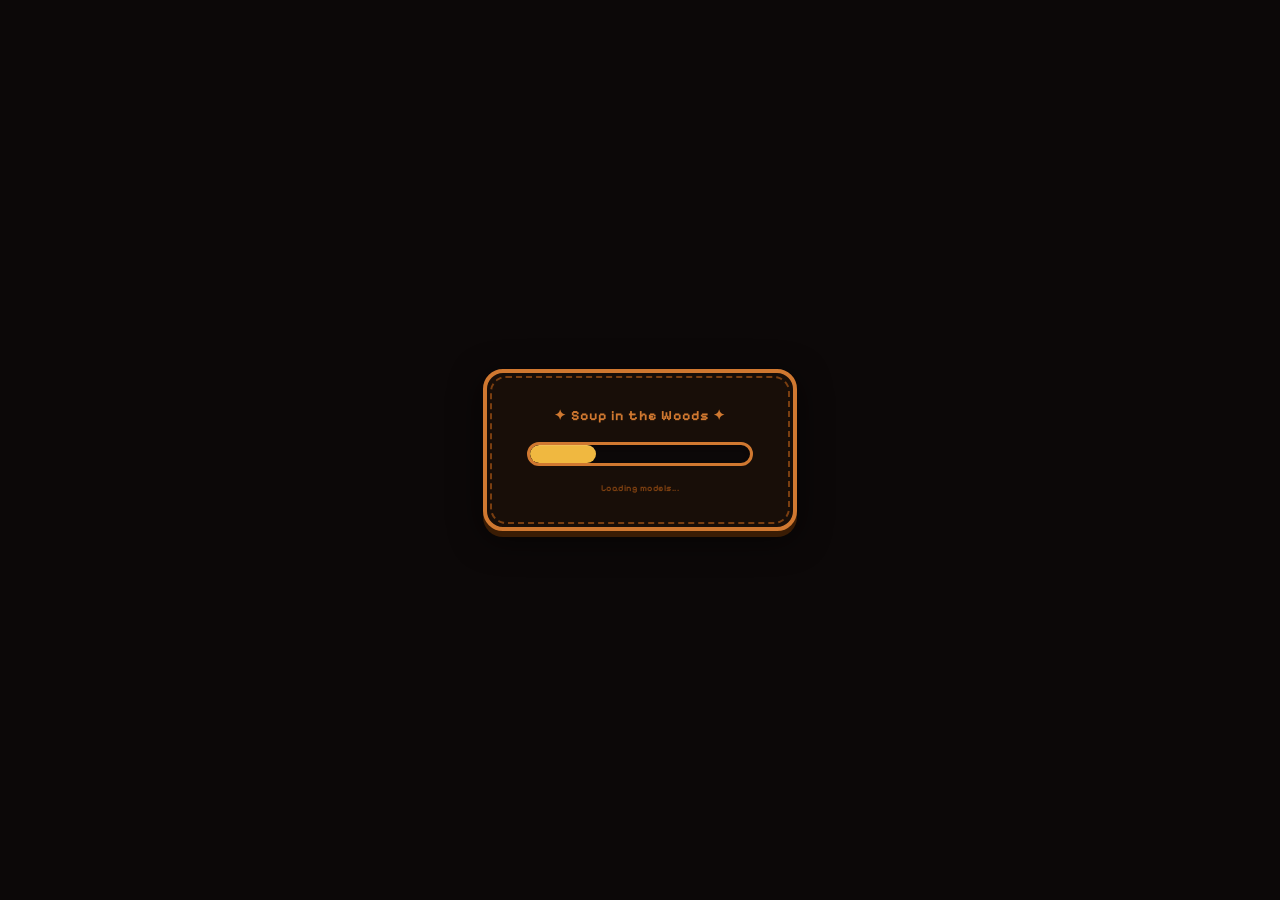
==== project/index.html @ 31e81b24 "project refactoring" ====
<!DOCTYPE html>
<html lang="en">
<head>
    <meta charset="UTF-8">
    <meta name="viewport" content="width=device-width, initial-scale=1.0, user-scalable=no, viewport-fit=cover">
    <title>Soup in the Woods</title>
    <link rel="stylesheet" href="lib/normalize.css">
    <link rel="stylesheet" href="lib/dat.gui.css">
    <link rel="stylesheet" href="index.css">
    
    <!-- VERTEX SHADER GENERALE -->
    <script id="vertex-shader" type="x-shader/x-vertex">#version 300 es
        // Posizione del vertice nel modello.
        layout(location = 0) in vec3 a_position;
        // Coordinate UV del vertice.
        layout(location = 1) in vec2 a_uv;
        // Matrice per istanza: traduce, ruota e scala ogni copia del modello.
        layout(location = 2) in mat4 a_instanceMatrix;
        // Normale del vertice (layout location 6, dopo i 4 attributi della matrice istanza)
        layout(location = 6) in vec3 a_normal;
        // Tangente per normal mapping (layout location 7)
        layout(location = 7) in vec3 a_tangent;

        // View matrix fornita dalla camera.
        uniform mat4 u_view;
        // Projection matrix prospettica.
        uniform mat4 u_projection;

        // UV passate al fragment shader.
        out vec2 v_uv;
        // Posizione mondo del vertice (passata al fragment shader per calcolo luce semplice)
        out vec3 v_worldPos;
        // Normale mondo del vertice (per calcoli speculari)
        out vec3 v_normal;
        out vec3 v_tangent; 

        void main() {
            // Conserva le UV originali.
            v_uv = a_uv;
            // Calcola posizione mondo usando la matrice istanza
            vec4 worldPos = a_instanceMatrix * vec4(a_position, 1.0);
            v_worldPos = worldPos.xyz;
            // Trasforma la normale in spazio mondo usando mat3 della matrice istanza
            v_normal = normalize(mat3(a_instanceMatrix) * a_normal);
            v_tangent = normalize(mat3(a_instanceMatrix) * a_tangent);
            // Trasforma il vertice da spazio mondo a clip space.
            gl_Position = u_projection * u_view * worldPos;
        }
    </script>

    <!-- FRAGMENT SHADER GENERALE -->
    <script id="fragment-shader" type="x-shader/x-fragment">#version 300 es
        precision mediump float;

        in vec2 v_uv; // UV interpolate tra i vertici.

        in vec3 v_worldPos; // Posizione mondo interpolata dal vertex shader.
        in vec3 v_normal; // Normale mondo interpolata dal vertex shader.
        in vec3 v_tangent; // Tangente interpolata dal vertex shader.
        uniform vec4 u_color; // Colore base del materiale.

        uniform bool u_useTexture;
        uniform sampler2D u_texture;

        uniform bool u_alphaClip;
        uniform float u_alphaThreshold;

        uniform vec3 u_firePosition;
        uniform vec3 u_fireColor;
        uniform float u_fireIntensity;

        uniform vec3 u_moonDirection;
        uniform vec3 u_moonColor;
        uniform float u_moonIntensity;

        uniform vec3 u_viewPosition; // Posizione della fotocamera (worldspace) per calcolo speculare
        
        uniform bool u_useBumpMap;
        uniform sampler2D u_bumpMap;
        uniform vec2 u_bumpMapSize; 
        uniform float u_bumpMapStrength; 
        

        uniform bool u_useSpecularMap;
        uniform sampler2D u_specularMap;
        uniform vec3 u_specularColor; // Colore speculare del materiale (Ks)

        out vec4 outColor; // Colore finale scritto nel framebuffer.

        void main() {
            
            vec4 color = u_color; // Parte dal colore del materiale.
            if (u_useTexture) {
                vec4 texColor = texture(u_texture, v_uv);
                color *= texColor;
            }

            if (u_alphaClip && color.a < u_alphaThreshold) {
                discard;
            }

            // Vettori necessari per illuminazione Phong
            vec3 N = normalize(v_normal);

            // BUMP MAPPING
            if (u_useBumpMap) {
                vec3 T = normalize(v_tangent);
                T = normalize(T - dot(T, N) * N); 
                vec3 B = cross(N, T);
                
                float bm0 = texture(u_bumpMap, v_uv).r;
                float bmRight = texture(u_bumpMap, v_uv + vec2(1.0 / u_bumpMapSize.x, 0.0)).r;
                float bmUp = texture(u_bumpMap, v_uv + vec2(0.0, 1.0 / u_bumpMapSize.y)).r;

                vec3 bumpVector = (bmRight - bm0) * T + (bmUp - bm0) * B;

                N = normalize(N + bumpVector * u_bumpMapStrength);
            }

            vec3 V = normalize(u_viewPosition - v_worldPos);

            // ========== FUOCO (Luce puntiforme) ==========
            float dist_fire = distance(v_worldPos, u_firePosition);
            float brightness_fire = u_fireIntensity / (1.0 + 0.08 * dist_fire * dist_fire);
            
            vec3 L_fire = normalize(u_firePosition - v_worldPos);
            float lambertian_fire = max(dot(N, L_fire), 0.0);
            float wrappedLambertian_fire = lambertian_fire * 0.7 + 0.3;
            vec3 diffuseLight_fire = u_fireColor * brightness_fire * wrappedLambertian_fire * color.rgb;

            // Sampla la specular map (se abilitata)
            vec3 specularMap = u_useSpecularMap ? texture(u_specularMap, v_uv).rgb : vec3(1.0);

            // Specular dal fuoco (Phong)
            vec3 H_fire = normalize(L_fire + V);
            float specularIntensity_fire = pow(max(dot(N, H_fire), 0.0), 32.0);
            vec3 specularLight_fire = u_specularColor * u_fireColor * brightness_fire * specularIntensity_fire * 0.4 * lambertian_fire * specularMap;

            // ========== LUNA (Luce direzionale debole) ==========
            vec3 L_moon = normalize(-u_moonDirection); // Inverti direzione
            float lambertian_moon = max(dot(N, L_moon), 0.0);
            vec3 diffuseLight_moon = u_moonColor * u_moonIntensity * lambertian_moon * color.rgb;

            // specular luna
            vec3 H_moon = normalize(L_moon + V);
            float specularIntensity_moon = pow(max(dot(N, H_moon), 0.0), 32.0);
            vec3 specularLight_moon = u_specularColor * u_moonColor * u_moonIntensity * specularIntensity_moon * 0.5 * lambertian_moon * specularMap;

            // vec3 ambient = color.rgb * 0.1;

            vec3 finalRgb = diffuseLight_fire + specularLight_fire + diffuseLight_moon + specularLight_moon;
            finalRgb = clamp(finalRgb, 0.0, 1.0);
            outColor = vec4(finalRgb, color.a);
        }
    </script>

    <!-- SKYBOX VERTEX SHADER -->
    <script id="skybox-vertex" type="x-shader/x-vertex">#version 300 es
        in vec4 a_position;
        out vec4 v_position;
        void main() {
            v_position = a_position;
            gl_Position = vec4(a_position.xy, 1, 1);
        }
    </script>

    <!-- SKYBOX FRAGMENT SHADER -->
    <script id="skybox-fragment" type="x-shader/x-fragment">#version 300 es
        precision mediump float;
        uniform samplerCube u_skybox;
        uniform mat4 u_viewDirectionProjectionInverse;
        in vec4 v_position;
        out vec4 outColor;

        void main() {
            vec4 t = u_viewDirectionProjectionInverse * v_position;
            vec3 dir = normalize(t.xyz / t.w);
            
            // per sfumare verso il nero all'orizzonte
            float horizon = smoothstep(-0.1, 0.3, dir.y);
            vec4 skyColor = texture(u_skybox, dir);
            outColor = vec4(skyColor.rgb * horizon, 1.0);
        }
    </script>

</head>
<body>

    <div id="loading-screen">
        <div id="loading-box">
            <p id="loading-title">✦ Soup in the Woods ✦</p>
            <div id="loading-bar-wrap">
                <div id="loading-bar"></div>
            </div>
            <p id="loading-msg">Loading...</p>
        </div>
    </div>

    <!-- ========== HOW TO PLAY OVERLAY ========== -->

    <!-- Pulsante in alto a destra per riaprire l'overlay -->


    <canvas id="canvas"></canvas>

        <button id="btn-help" title="How to Play">?</button>

    <!-- Overlay -->
    <div id="howto-overlay">
    <div id="howto-box">

        <div id="howto-header">
        <span id="howto-title">✦ How to Play ✦</span>
        <button id="btn-close-howto" title="Close">✕</button>
        </div>

        <div id="howto-body">

        <div class="howto-section">
            <img src="assets/ui/2x_17.png" alt="description" class="howto-icon">
            <div>
            <div class="howto-label">Collect Mushrooms</div>
            <div class="howto-text">Click on the mushrooms that appear in the forest to collect them in your backpack.</div>
            </div>
        </div>

        <div class="howto-section">
            <img src="assets/ui/2x_11.png" alt="description" class="howto-icon">
            <div>
            <div class="howto-label">Backpack</div>
            <div class="howto-text">The collected mushrooms appear in the panel at the bottom. You can empty it with the "Empty bag" button.</div>
            </div>
        </div>

        <div class="howto-section">
            <img src="assets/ui/2x_44.png" alt="description" class="howto-icon">
            <div>
            <div class="howto-label">Make the Soup</div>
            <div class="howto-text">Collect at least 3 mushrooms and click on the pan to cook the soup</div>
            </div>
        </div>

        <div class="howto-section">
            <img src="assets/ui/2x_19.png" alt="description" class="howto-icon">
            <div>
            <div class="howto-label">See if the critters enjoy it!</div>
            <div class="howto-text">The mice will come to see if the soup is tasty! Be careful, they are picky eaters!</div>
            </div>
        </div>

        </div>

        <button id="btn-start">Start</button>

    </div>
    </div>

    <!-- Backpack UI -->
    <div id="ui-container">
        <div id="inventory">
            <div id="inventory-slots"></div>
            <button id="btn-clear">Empty Bag</button>
        </div>
    </div>

    <div id="fps-counter" style="display: none; position: fixed; bottom: 10px; left: 10px; color: rgb(255, 255, 255); font-family: monospace; font-size: 12px; background: rgba(0,0,0,0.7); padding: 6px 10px; border-radius: 4px; z-index: 1000;">FPS: 0</div>

    <script src="lib/gl-matrix.js"></script>
    <script src="lib/glm_utils.js"></script>
    <script src="lib/m4.js"></script>
    <script src="lib/webgl-utils.js"></script>
    <script src="lib/mesh_utils.js"></script>
    <script src="lib/dat.gui.js"></script>
    <script src="js/camera.js"></script>
    <script src="js/utilities.js"></script>
    <script src="js/light.js"></script>
    <script src="js/forest.js"></script>
    <script src="js/scene.js"></script>
    <script src="js/game.js"></script>
    <script src="js/ui.js"></script>
    <script src="js/main.js"></script>
</body>
</html>
---- project/lib/dat.gui.css ----
.dg ul{list-style:none;margin:0;padding:0;width:100%;clear:both}.dg.ac{position:fixed;top:0;left:0;right:0;height:0;z-index:0}.dg:not(.ac) .main{overflow:hidden}.dg.main{-webkit-transition:opacity .1s linear;-o-transition:opacity .1s linear;-moz-transition:opacity .1s linear;transition:opacity .1s linear}.dg.main.taller-than-window{overflow-y:auto}.dg.main.taller-than-window .close-button{opacity:1;margin-top:-1px;border-top:1px solid #2c2c2c}.dg.main ul.closed .close-button{opacity:1 !important}.dg.main:hover .close-button,.dg.main .close-button.drag{opacity:1}.dg.main .close-button{-webkit-transition:opacity .1s linear;-o-transition:opacity .1s linear;-moz-transition:opacity .1s linear;transition:opacity .1s linear;border:0;line-height:19px;height:20px;cursor:pointer;text-align:center;background-color:#000}.dg.main .close-button.close-top{position:relative}.dg.main .close-button.close-bottom{position:absolute}.dg.main .close-button:hover{background-color:#111}.dg.a{float:right;margin-right:15px;overflow-y:visible}.dg.a.has-save>ul.close-top{margin-top:0}.dg.a.has-save>ul.close-bottom{margin-top:27px}.dg.a.has-save>ul.closed{margin-top:0}.dg.a .save-row{top:0;z-index:1002}.dg.a .save-row.close-top{position:relative}.dg.a .save-row.close-bottom{position:fixed}.dg li{-webkit-transition:height .1s ease-out;-o-transition:height .1s ease-out;-moz-transition:height .1s ease-out;transition:height .1s ease-out;-webkit-transition:overflow .1s linear;-o-transition:overflow .1s linear;-moz-transition:overflow .1s linear;transition:overflow .1s linear}.dg li:not(.folder){cursor:auto;height:27px;line-height:27px;padding:0 4px 0 5px}.dg li.folder{padding:0;border-left:4px solid rgba(0,0,0,0)}.dg li.title{cursor:pointer;margin-left:-4px}.dg .closed li:not(.title),.dg .closed ul li,.dg .closed ul li>*{height:0;overflow:hidden;border:0}.dg .cr{clear:both;padding-left:3px;height:27px;overflow:hidden}.dg .property-name{cursor:default;float:left;clear:left;width:40%;overflow:hidden;text-overflow:ellipsis}.dg .c{float:left;width:60%;position:relative}.dg .c input[type=text]{border:0;margin-top:4px;padding:3px;width:100%;float:right}.dg .has-slider input[type=text]{width:30%;margin-left:0}.dg .slider{float:left;width:66%;margin-left:-5px;margin-right:0;height:19px;margin-top:4px}.dg .slider-fg{height:100%}.dg .c input[type=checkbox]{margin-top:7px}.dg .c select{margin-top:5px}.dg .cr.function,.dg .cr.function .property-name,.dg .cr.function *,.dg .cr.boolean,.dg .cr.boolean *{cursor:pointer}.dg .cr.color{overflow:visible}.dg .selector{display:none;position:absolute;margin-left:-9px;margin-top:23px;z-index:10}.dg .c:hover .selector,.dg .selector.drag{display:block}.dg li.save-row{padding:0}.dg li.save-row .button{display:inline-block;padding:0px 6px}.dg.dialogue{background-color:#222;width:460px;padding:15px;font-size:13px;line-height:15px}#dg-new-constructor{padding:10px;color:#222;font-family:Monaco, monospace;font-size:10px;border:0;resize:none;box-shadow:inset 1px 1px 1px #888;word-wrap:break-word;margin:12px 0;display:block;width:440px;overflow-y:scroll;height:100px;position:relative}#dg-local-explain{display:none;font-size:11px;line-height:17px;border-radius:3px;background-color:#333;padding:8px;margin-top:10px}#dg-local-explain code{font-size:10px}#dat-gui-save-locally{display:none}.dg{color:#eee;font:11px 'Lucida Grande', sans-serif;text-shadow:0 -1px 0 #111}.dg.main::-webkit-scrollbar{width:5px;background:#1a1a1a}.dg.main::-webkit-scrollbar-corner{height:0;display:none}.dg.main::-webkit-scrollbar-thumb{border-radius:5px;background:#676767}.dg li:not(.folder){background:#1a1a1a;border-bottom:1px solid #2c2c2c}.dg li.save-row{line-height:25px;background:#dad5cb;border:0}.dg li.save-row select{margin-left:5px;width:108px}.dg li.save-row .button{margin-left:5px;margin-top:1px;border-radius:2px;font-size:9px;line-height:7px;padding:4px 4px 5px 4px;background:#c5bdad;color:#fff;text-shadow:0 1px 0 #b0a58f;box-shadow:0 -1px 0 #b0a58f;cursor:pointer}.dg li.save-row .button.gears{background:#c5bdad url([data-uri]) 2px 1px no-repeat;height:7px;width:8px}.dg li.save-row .button:hover{background-color:#bab19e;box-shadow:0 -1px 0 #b0a58f}.dg li.folder{border-bottom:0}.dg li.title{padding-left:16px;background:#000 url([data-uri]) 6px 10px no-repeat;cursor:pointer;border-bottom:1px solid rgba(255,255,255,0.2)}.dg .closed li.title{background-image:url([data-uri])}.dg .cr.boolean{border-left:3px solid #806787}.dg .cr.color{border-left:3px solid}.dg .cr.function{border-left:3px solid #e61d5f}.dg .cr.number{border-left:3px solid #2FA1D6}.dg .cr.number input[type=text]{color:#2FA1D6}.dg .cr.string{border-left:3px solid #1ed36f}.dg .cr.string input[type=text]{color:#1ed36f}.dg .cr.function:hover,.dg .cr.boolean:hover{background:#111}.dg .c input[type=text]{background:#303030;outline:none}.dg .c input[type=text]:hover{background:#3c3c3c}.dg .c input[type=text]:focus{background:#494949;color:#fff}.dg .c .slider{background:#303030;cursor:ew-resize}.dg .c .slider-fg{background:#2FA1D6;max-width:100%}.dg .c .slider:hover{background:#3c3c3c}.dg .c .slider:hover .slider-fg{background:#44abda}
---- project/index.css ----
/* ===== PALETTE ==== */
/* Sfondo:        #0c0808  (nero ruggine)         */
/* Superficie:    #180e08  (marrone scurissimo)   */
/* Bordo/primario:#d07830  (ambra arancio)        */
/* Ombra bordi:  #7a3e10  (marrone medio)         */
/* Fuoco chiaro:  #f0b840  (oro autunnale)        */
/* Rosso:         #c04010  (arancio bruciato)     */
/* Verde:         #587828  (verde foglia secca)   */

@import url("https://fonts.googleapis.com/css2?family=Pixelify+Sans:wght@400..700&display=swap");

body { margin: 0; overflow: hidden; touch-action: none; align-items: center; }

canvas { display: block; width: 100%; height: 100vh; touch-action: none; }

#ui-container {
    position: fixed;
    bottom: 20px;
    left: 50%;
    transform: translateX(-50%);
    z-index: 10;
    font-family: 'Pixelify Sans', sans-serif;
}

#inventory {
    display: flex;
    flex-direction: column;
    align-items: center;
    gap: 10px;
    background: #180e08;
    border: 4px solid #d07830;
    border-radius: 20px;
    padding: 14px 18px;
    box-shadow:
        0 6px 0 #3a1c04,
        0 8px 24px rgba(0,0,0,0.6);
    position: relative;
}

#inventory::after {
    content: '';
    position: absolute;
    inset: 3px;
    border: 2px dashed #7a3e10;
    border-radius: 16px;
    pointer-events: none;
}

#inventory::before {
    content: '✦ Backpack ✦';
    color: #d07830;
    font-size: 10px;
    font-weight: 800;
    letter-spacing: 1px;
}

#inventory-slots {
    display: flex;
    flex-wrap: wrap;
    gap: 8px;
    justify-content: center;
    min-height: 64px;
    min-width: 120px;
}

.mushroom-slot {
    width: 52px;
    height: 52px;
    object-fit: contain;
    image-rendering: pixelated;
    background: #0c0808;
    border: 3px solid #d07830;
    border-radius: 12px;
    padding: 4px;
    box-shadow:
        0 3px 0 #3a1c04,
        inset 0 1px 0 rgba(255,255,255,0.05);
    transition: transform 0.1s, box-shadow 0.1s;
    animation: pop 0.35s cubic-bezier(0.34, 1.56, 0.64, 1);
}

.mushroom-slot:hover {
    transform: translateY(-2px);
    border-color: #f0b840;
    box-shadow:
        0 5px 0 #3a1c04,
        inset 0 1px 0 rgba(255,255,255,0.05);
}

@keyframes pop {
    0%   { transform: scale(0) rotate(-10deg); opacity: 0; }
    60%  { transform: scale(1.2) rotate(3deg);  opacity: 1; }
    80%  { transform: scale(0.95) rotate(-1deg); }
    100% { transform: scale(1) rotate(0deg);    opacity: 1; }
}

#btn-clear {
    background: #c04010;
    color: #fff0e8;
    border: 3px solid #701e08;
    border-radius: 20px;
    padding: 8px 16px;
    font-family: 'Pixelify Sans', sans-serif;
    font-size: 10px;
    font-weight: 800;
    letter-spacing: 0.5px;
    cursor: pointer;
    box-shadow:
        0 4px 0 #481204,
        inset 0 1px 0 rgba(255,255,255,0.1);
    transition: transform 0.1s, box-shadow 0.1s;
    text-shadow: 0 1px 2px rgba(0,0,0,0.4);
    width: 100%;
}

#btn-clear:hover:not(:disabled) {
    transform: translateY(-1px);
    background: #d04818;
    box-shadow:
        0 5px 0 #481204,
        inset 0 1px 0 rgba(255,255,255,0.1);
}

#btn-clear:active:not(:disabled) {
    transform: translateY(3px);
    box-shadow:
        0 1px 0 #481204,
        inset 0 1px 0 rgba(255,255,255,0.1);
}

#btn-clear:disabled {
    opacity: 0.3;
    cursor: default;
    box-shadow: none;
    transform: none;
}

/* LOADING */

#loading-screen {
    position: fixed;
    inset: 0;
    background: #0c0808;
    display: flex;
    align-items: center;
    justify-content: center;
    z-index: 1000;
    transition: opacity 0.6s ease;
}

#loading-screen.fade-out {
    opacity: 0;
    pointer-events: none;
}

#loading-box {
    display: flex;
    flex-direction: column;
    align-items: center;
    gap: 16px;
    background: #180e08;
    border: 4px solid #d07830;
    border-radius: 20px;
    padding: 32px 40px;
    box-shadow:
        0 6px 0 #3a1c04,
        0 8px 32px rgba(0,0,0,0.6);
    position: relative;
}

#loading-box::after {
    content: '';
    position: absolute;
    inset: 3px;
    border: 2px dashed #7a3e10;
    border-radius: 16px;
    pointer-events: none;
}

#loading-title {
    font-family: 'Pixelify Sans', sans-serif;
    font-size: 14px;
    font-weight: 800;
    color: #d07830;
    margin: 0;
    letter-spacing: 1px;
}

#loading-bar-wrap {
    width: 220px;
    height: 18px;
    background: #0c0808;
    border: 3px solid #d07830;
    border-radius: 20px;
    overflow: hidden;
    box-shadow: inset 0 2px 4px rgba(0,0,0,0.4);
}

#loading-bar {
    height: 100%;
    width: 0%;
    background: #f0b840;
    border-radius: 20px;
    transition: width 0.3s ease;
    box-shadow: inset 0 1px 0 rgba(255,255,255,0.1);
}

#loading-msg {
    font-family: 'Pixelify Sans', sans-serif;
    font-size: 9px;
    font-weight: 700;
    color: #7a3e10;
    margin: 0;
    letter-spacing: 0.5px;
}

/* ========== HOW TO PLAY ========== */

#btn-help {
    position: fixed;
    top: 16px;
    left: 16px;
    z-index: 50;
    width: 40px;
    height: 40px;
    background: #180e08;
    color: #d07830;
    border: 3px solid #d07830;
    border-radius: 50%;
    font-family: 'Pixelify Sans', sans-serif;
    font-size: 16px;
    font-weight: 800;
    cursor: pointer;
    box-shadow: 0 4px 0 #3a1c04;
    transition: transform 0.1s, box-shadow 0.1s, background 0.1s;
    line-height: 1;
}

#btn-help:hover {
    background: #2a1808;
    transform: translateY(-1px);
    box-shadow: 0 5px 0 #3a1c04;
}

#btn-help:active {
    transform: translateY(3px);
    box-shadow: 0 1px 0 #3a1c04;
}

#howto-overlay {
    position: fixed;
    inset: 0;
    z-index: 100;
    background: rgba(12, 8, 8, 0.82);
    display: flex;
    align-items: center;
    justify-content: center;
    animation: overlay-in 0.25s ease;
}

#howto-overlay.hidden {
    display: none;
}

@keyframes overlay-in {
    from { opacity: 0; }
    to   { opacity: 1; }
}

/* ----- Box centrale ----- */
#howto-box {
    background: #180e08;
    border: 4px solid #587828;
    border-radius: 20px;
    padding: 0;
    width: min(420px, 90vw);
    position: relative;
    box-shadow:
        0 8px 0 #314216,
        0 12px 40px rgba(0,0,0,0.7);
    animation: box-in 0.35s cubic-bezier(0.34, 1.56, 0.64, 1);
    overflow: hidden;
}

/* bordo tratteggiato interno */
#howto-box::after {
    content: '';
    position: absolute;
    inset: 4px;
    border: 2px dashed #587828;
    border-radius: 15px;
    pointer-events: none;
}

@keyframes box-in {
    from { transform: scale(0.7) translateY(20px); opacity: 0; }
    to   { transform: scale(1) translateY(0);      opacity: 1; }
}

/* ----- Header ----- */
#howto-header {
    display: flex;
    align-items: center;
    justify-content: space-between;
    padding: 16px 20px 12px;
    border-bottom: 3px solid #587828;
}

#howto-title {
    font-family: 'Pixelify Sans', sans-serif;
    font-size: 14px;
    font-weight: 800;
    color: #587828;
    letter-spacing: 1px;
}

#btn-close-howto {
    background: #0c0808;
    color: #587828;
    border: 3px solid #314216;
    border-radius: 10px;
    width: 30px;
    height: 30px;
    font-family: 'Pixelify Sans', sans-serif;
    font-size: 12px;
    font-weight: 800;
    cursor: pointer;
    box-shadow: 0 3px 0 #1e290e;
    transition: transform 0.1s, box-shadow 0.1s;
    display: flex;
    align-items: center;
    justify-content: center;
    line-height: 1;
}

#btn-close-howto:hover {
    background: #2a1808;
    color: #87b83e;
    transform: translateY(-1px);
    box-shadow: 0 4px 0 #1e290e;
}

#btn-close-howto:active {
    transform: translateY(2px);
    box-shadow: 0 1px 0 #1e290e;
}

/* ----- Corpo con le sezioni ----- */
#howto-body {
    padding: 14px 20px;
    display: flex;
    flex-direction: column;
    gap: 12px;
}

.howto-section {
    display: flex;
    align-items: flex-start;
    gap: 12px;
    background: #0c0808;
    border: 2px solid #587828;
    border-radius: 12px;
    padding: 10px 12px;
}

.howto-icon {
    font-size: 22px;
    line-height: 1;
    flex-shrink: 0;
    margin-top: 2px;
}

.howto-label {
    font-family: 'Pixelify Sans', sans-serif;
    font-size: 13px;
    font-weight: 800;
    color: #f0b840;
    letter-spacing: 0.5px;
    margin-bottom: 3px;
}

.howto-text {
    font-family: 'Pixelify Sans', sans-serif;
    font-size: 12px;
    font-weight: 700;
    color: #587828;
    line-height: 1.5;
}

/* ----- Bottone avvio ----- */
#btn-start {
    display: block;
    width: calc(100% - 40px);
    margin: 0 20px 20px;
    background: #f0b840;
    color: #0c0808;
    border: 3px solid #be860c;
    border-radius: 20px;
    padding: 10px 16px;
    font-family: 'Pixelify Sans', sans-serif;
    font-size: 12px;
    font-weight: 800;
    letter-spacing: 0.5px;
    cursor: pointer;
    box-shadow:
        0 5px 0 #855d09,
        inset 0 1px 0 rgba(255,255,255,0.1);
    transition: transform 0.1s, box-shadow 0.1s, background 0.1s;
    text-shadow: 0 1px 2px rgba(0,0,0,0.4);
}

#btn-start:hover {
    background: #ffb81e;
    transform: translateY(-1px);
    box-shadow:
        0 6px 0 #855d09,
        inset 0 1px 0 rgba(255,255,255,0.1);
}

#btn-start:active {
    transform: translateY(4px);
    box-shadow:
        0 1px 0 #855d09,
        inset 0 1px 0 rgba(255,255,255,0.1);
}
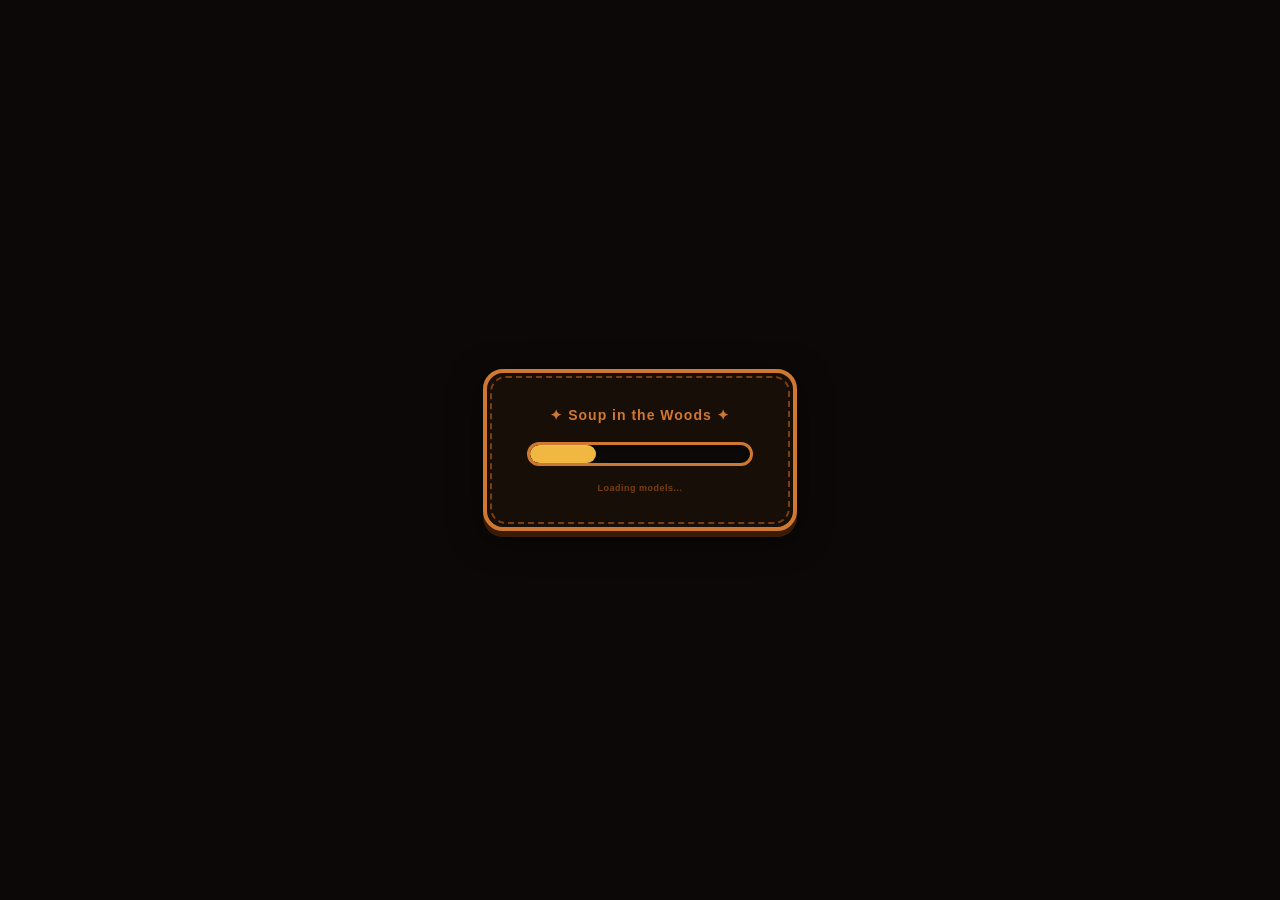
==== commit d0f89978: "code refactor + comments + report" ====
--- a/project/index.html
+++ b/project/index.html
@@ -4,60 +4,51 @@
     <meta charset="UTF-8">
     <meta name="viewport" content="width=device-width, initial-scale=1.0, user-scalable=no, viewport-fit=cover">
     <title>Soup in the Woods</title>
+    <link rel="icon" type="image/x-icon" href="/assets/ui/2x_17.png">
     <link rel="stylesheet" href="lib/normalize.css">
     <link rel="stylesheet" href="lib/dat.gui.css">
     <link rel="stylesheet" href="index.css">
     
     <!-- VERTEX SHADER GENERALE -->
     <script id="vertex-shader" type="x-shader/x-vertex">#version 300 es
-        // Posizione del vertice nel modello.
+
         layout(location = 0) in vec3 a_position;
-        // Coordinate UV del vertice.
         layout(location = 1) in vec2 a_uv;
-        // Matrice per istanza: traduce, ruota e scala ogni copia del modello.
-        layout(location = 2) in mat4 a_instanceMatrix;
-        // Normale del vertice (layout location 6, dopo i 4 attributi della matrice istanza)
+        layout(location = 2) in mat4 a_instanceMatrix; // 4 attributes (layout location 2-5) 
         layout(location = 6) in vec3 a_normal;
-        // Tangente per normal mapping (layout location 7)
         layout(location = 7) in vec3 a_tangent;
 
-        // View matrix fornita dalla camera.
-        uniform mat4 u_view;
-        // Projection matrix prospettica.
+        uniform mat4 u_view; // camera view matrix
         uniform mat4 u_projection;
 
-        // UV passate al fragment shader.
         out vec2 v_uv;
-        // Posizione mondo del vertice (passata al fragment shader per calcolo luce semplice)
-        out vec3 v_worldPos;
-        // Normale mondo del vertice (per calcoli speculari)
-        out vec3 v_normal;
-        out vec3 v_tangent; 
-
-        void main() {
-            // Conserva le UV originali.
+        out vec3 v_worldPos; // vertex world position for diffuse lighting 
+        out vec3 v_normal; // vertex normal in world space for specular lighting
+        out vec3 v_tangent; // vertex tangent in world space for bump mapping
+
+        void main() {
+    
             v_uv = a_uv;
-            // Calcola posizione mondo usando la matrice istanza
             vec4 worldPos = a_instanceMatrix * vec4(a_position, 1.0);
-            v_worldPos = worldPos.xyz;
-            // Trasforma la normale in spazio mondo usando mat3 della matrice istanza
+            v_worldPos = worldPos.xyz; 
+
+            // transforms normals and tangents to world space using the upper-left 3x3 of the instance matrix 
             v_normal = normalize(mat3(a_instanceMatrix) * a_normal);
             v_tangent = normalize(mat3(a_instanceMatrix) * a_tangent);
-            // Trasforma il vertice da spazio mondo a clip space.
-            gl_Position = u_projection * u_view * worldPos;
+            
+            gl_Position = u_projection * u_view * worldPos; 
         }
     </script>
 
     <!-- FRAGMENT SHADER GENERALE -->
     <script id="fragment-shader" type="x-shader/x-fragment">#version 300 es
+
         precision mediump float;
-
-        in vec2 v_uv; // UV interpolate tra i vertici.
-
-        in vec3 v_worldPos; // Posizione mondo interpolata dal vertex shader.
-        in vec3 v_normal; // Normale mondo interpolata dal vertex shader.
-        in vec3 v_tangent; // Tangente interpolata dal vertex shader.
-        uniform vec4 u_color; // Colore base del materiale.
+        in vec2 v_uv; 
+        in vec3 v_worldPos; 
+        in vec3 v_normal; 
+        in vec3 v_tangent; 
+        uniform vec4 u_color; // base material color
 
         uniform bool u_useTexture;
         uniform sampler2D u_texture;
@@ -73,23 +64,22 @@
         uniform vec3 u_moonColor;
         uniform float u_moonIntensity;
 
-        uniform vec3 u_viewPosition; // Posizione della fotocamera (worldspace) per calcolo speculare
+        uniform vec3 u_viewPosition; // position of the camera (worldspace) for specular calculation
         
         uniform bool u_useBumpMap;
         uniform sampler2D u_bumpMap;
         uniform vec2 u_bumpMapSize; 
         uniform float u_bumpMapStrength; 
         
-
         uniform bool u_useSpecularMap;
         uniform sampler2D u_specularMap;
-        uniform vec3 u_specularColor; // Colore speculare del materiale (Ks)
-
-        out vec4 outColor; // Colore finale scritto nel framebuffer.
-
-        void main() {
-            
-            vec4 color = u_color; // Parte dal colore del materiale.
+        uniform vec3 u_specularColor; 
+
+        out vec4 outColor; // final color output of the fragment shader
+
+        void main() {
+            
+            vec4 color = u_color; 
             if (u_useTexture) {
                 vec4 texColor = texture(u_texture, v_uv);
                 color *= texColor;
@@ -99,11 +89,9 @@
                 discard;
             }
 
-            // Vettori necessari per illuminazione Phong
-            vec3 N = normalize(v_normal);
-
-            // BUMP MAPPING
-            if (u_useBumpMap) {
+            vec3 N = normalize(v_normal); // PHONG SHADING
+
+            if (u_useBumpMap) { // BUMP MAPPING
                 vec3 T = normalize(v_tangent);
                 T = normalize(T - dot(T, N) * N); 
                 vec3 B = cross(N, T);
@@ -117,38 +105,41 @@
                 N = normalize(N + bumpVector * u_bumpMapStrength);
             }
 
-            vec3 V = normalize(u_viewPosition - v_worldPos);
-
-            // ========== FUOCO (Luce puntiforme) ==========
+            vec3 V = normalize(u_viewPosition - v_worldPos); 
+
+            // ===== FIRE (Point light with attenuation and Lambertian wrap) =====
             float dist_fire = distance(v_worldPos, u_firePosition);
             float brightness_fire = u_fireIntensity / (1.0 + 0.08 * dist_fire * dist_fire);
             
+            // Lambertian wrap means that even surfaces facing away from the light get some diffuse 
+            // contribution, to simulate the effect of light subsurface scattering in the air around the fire
+            
             vec3 L_fire = normalize(u_firePosition - v_worldPos);
-            float lambertian_fire = max(dot(N, L_fire), 0.0);
-            float wrappedLambertian_fire = lambertian_fire * 0.7 + 0.3;
-            vec3 diffuseLight_fire = u_fireColor * brightness_fire * wrappedLambertian_fire * color.rgb;
-
-            // Sampla la specular map (se abilitata)
+            float lambertian_fire = max(dot(N, L_fire), 0.0); 
+
+            float wrap = 0.7; // how much to wrap the diffuse term (0 = no wrap, 1 = full wrap)
+            float wrap_diffuse_fire = lambertian_fire * wrap + (1.0 - wrap);
+ 
+            vec3 diffuseLight_fire = u_fireColor * brightness_fire * wrap_diffuse_fire * color.rgb;
+
             vec3 specularMap = u_useSpecularMap ? texture(u_specularMap, v_uv).rgb : vec3(1.0);
 
-            // Specular dal fuoco (Phong)
-            vec3 H_fire = normalize(L_fire + V);
+            vec3 H_fire = normalize(L_fire + V); // halfway vector between light and view direction for Blinn-Phong specular
             float specularIntensity_fire = pow(max(dot(N, H_fire), 0.0), 32.0);
             vec3 specularLight_fire = u_specularColor * u_fireColor * brightness_fire * specularIntensity_fire * 0.4 * lambertian_fire * specularMap;
 
-            // ========== LUNA (Luce direzionale debole) ==========
+            // ========== MOON (Soft directional light) ==========
             vec3 L_moon = normalize(-u_moonDirection); // Inverti direzione
             float lambertian_moon = max(dot(N, L_moon), 0.0);
             vec3 diffuseLight_moon = u_moonColor * u_moonIntensity * lambertian_moon * color.rgb;
 
-            // specular luna
             vec3 H_moon = normalize(L_moon + V);
             float specularIntensity_moon = pow(max(dot(N, H_moon), 0.0), 32.0);
             vec3 specularLight_moon = u_specularColor * u_moonColor * u_moonIntensity * specularIntensity_moon * 0.5 * lambertian_moon * specularMap;
 
-            // vec3 ambient = color.rgb * 0.1;
-
-            vec3 finalRgb = diffuseLight_fire + specularLight_fire + diffuseLight_moon + specularLight_moon;
+            vec3 ambient = color.rgb * 0.001;
+
+            vec3 finalRgb = ambient + diffuseLight_fire + specularLight_fire + diffuseLight_moon + specularLight_moon;
             finalRgb = clamp(finalRgb, 0.0, 1.0);
             outColor = vec4(finalRgb, color.a);
         }
@@ -176,7 +167,7 @@
             vec4 t = u_viewDirectionProjectionInverse * v_position;
             vec3 dir = normalize(t.xyz / t.w);
             
-            // per sfumare verso il nero all'orizzonte
+            // smoothstep to fade the sky color near the horizon to black
             float horizon = smoothstep(-0.1, 0.3, dir.y);
             vec4 skyColor = texture(u_skybox, dir);
             outColor = vec4(skyColor.rgb * horizon, 1.0);
@@ -196,11 +187,6 @@
         </div>
     </div>
 
-    <!-- ========== HOW TO PLAY OVERLAY ========== -->
-
-    <!-- Pulsante in alto a destra per riaprire l'overlay -->
-
-
     <canvas id="canvas"></canvas>
 
         <button id="btn-help" title="How to Play">?</button>
@@ -236,7 +222,7 @@
             <img src="assets/ui/2x_44.png" alt="description" class="howto-icon">
             <div>
             <div class="howto-label">Make the Soup</div>
-            <div class="howto-text">Collect at least 3 mushrooms and click on the pan to cook the soup</div>
+            <div class="howto-text">Collect at least 3 mushrooms and click on the pan to cook the soup.</div>
             </div>
         </div>
 
--- a/project/index.css
+++ b/project/index.css
@@ -1,17 +1,11 @@
-/* ===== PALETTE ==== */
-/* Sfondo:        #0c0808  (nero ruggine)         */
-/* Superficie:    #180e08  (marrone scurissimo)   */
-/* Bordo/primario:#d07830  (ambra arancio)        */
-/* Ombra bordi:  #7a3e10  (marrone medio)         */
-/* Fuoco chiaro:  #f0b840  (oro autunnale)        */
-/* Rosso:         #c04010  (arancio bruciato)     */
-/* Verde:         #587828  (verde foglia secca)   */
-
-@import url("https://fonts.googleapis.com/css2?family=Pixelify+Sans:wght@400..700&display=swap");
+/* @import url("https://fonts.googleapis.com/css2?family=Pixelify+Sans:wght@400..700&display=swap"); */
+@import url("https://fonts.googleapis.com/css2?family=DotGothic16&display=swap");
 
 body { margin: 0; overflow: hidden; touch-action: none; align-items: center; }
 
 canvas { display: block; width: 100%; height: 100vh; touch-action: none; }
+
+/* INVENTARIO */
 
 #ui-container {
     position: fixed;
@@ -267,7 +261,6 @@
     to   { opacity: 1; }
 }
 
-/* ----- Box centrale ----- */
 #howto-box {
     background: #180e08;
     border: 4px solid #587828;
@@ -282,7 +275,6 @@
     overflow: hidden;
 }
 
-/* bordo tratteggiato interno */
 #howto-box::after {
     content: '';
     position: absolute;
@@ -297,7 +289,6 @@
     to   { transform: scale(1) translateY(0);      opacity: 1; }
 }
 
-/* ----- Header ----- */
 #howto-header {
     display: flex;
     align-items: center;
@@ -345,7 +336,6 @@
     box-shadow: 0 1px 0 #1e290e;
 }
 
-/* ----- Corpo con le sezioni ----- */
 #howto-body {
     padding: 14px 20px;
     display: flex;
@@ -387,7 +377,6 @@
     line-height: 1.5;
 }
 
-/* ----- Bottone avvio ----- */
 #btn-start {
     display: block;
     width: calc(100% - 40px);
